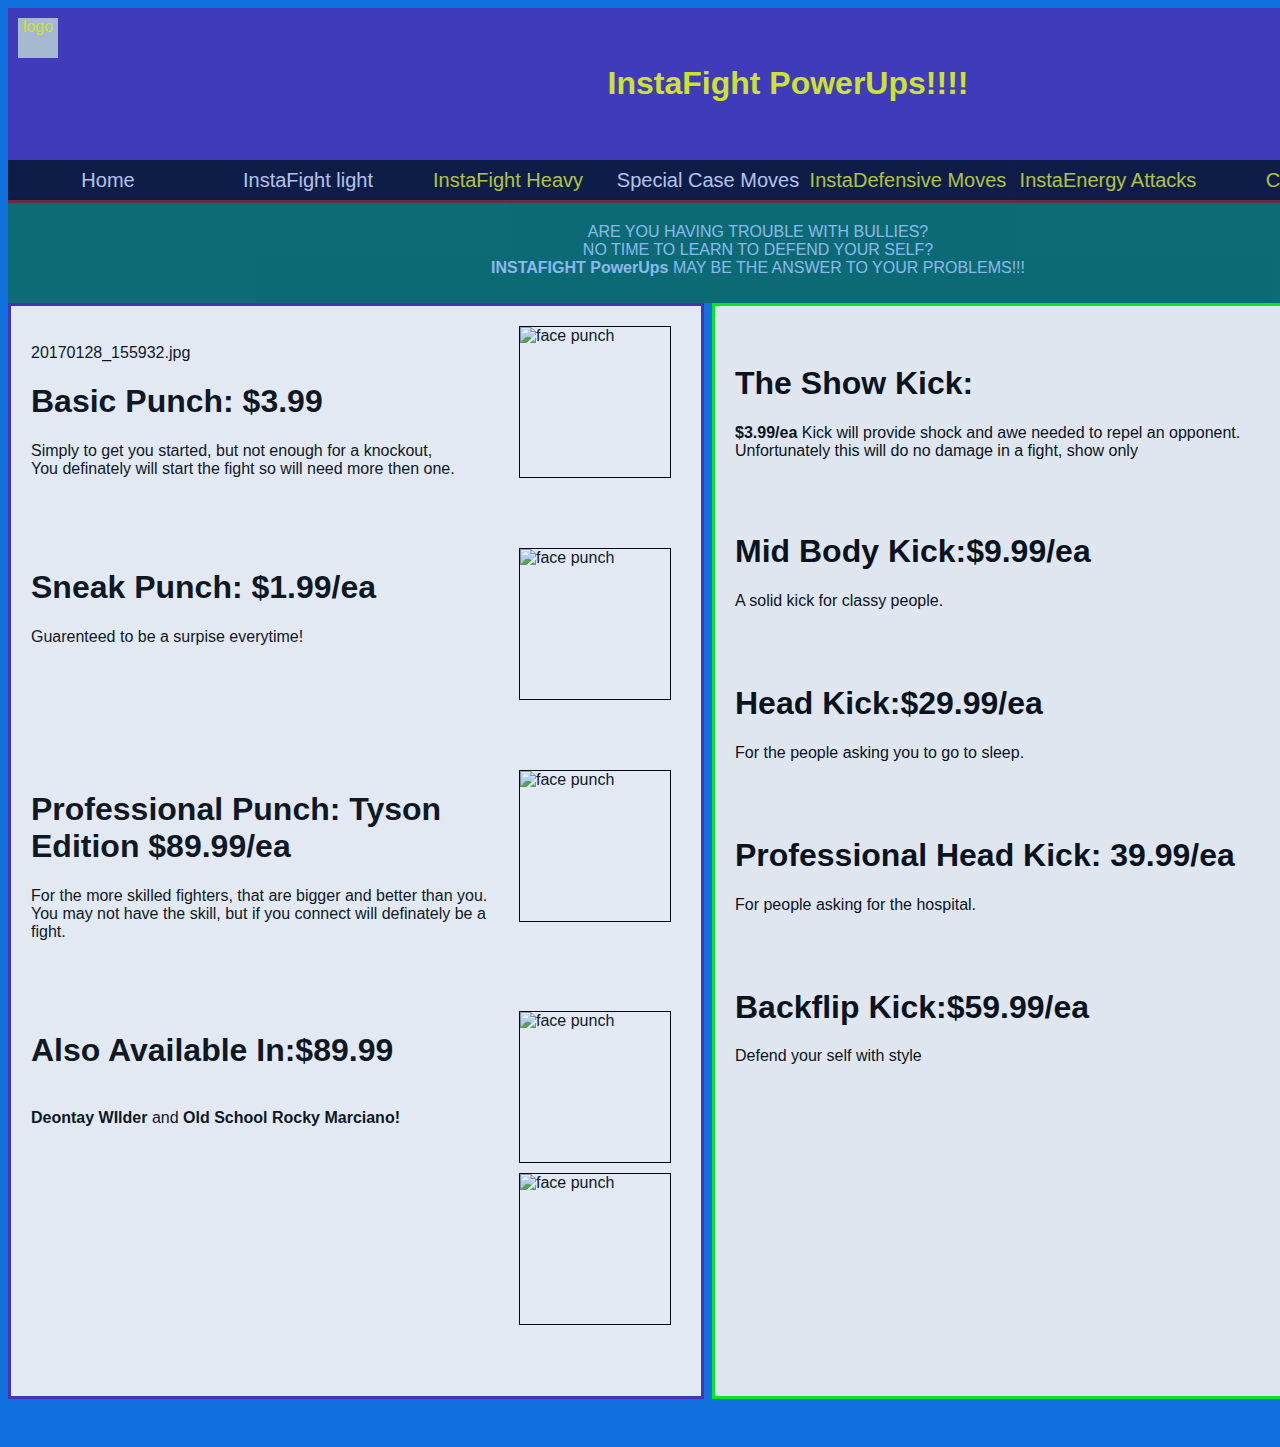
==== index.html @ ebf92590 "first commit" ====
<!DOCTYPE html>
<html lang="en">
<head>
    
    <title>InstaFight</title>
    <style>
        html{font-family: Arial, Helvetica, sans-serif; color:#333 }
        body{background-image: url('https://media.istockphoto.com/photos/boxing-empty-professional-ring-with-crowd-picture-id619736822?k=6&m=619736822&s=612x612&w=0&h=Plr-dFepxe5gYAhJusL7Z6SebTi1IluFjEGhCXOUxz8=');
    height:100%;
    background-position: center;
    background-repeat: no-repeat;
    background-size: cover;
    background-color: rgb(16, 112, 221)
    }

        
        
       
    </style>
      <link rel="stylesheet" href="./style.css">
</head>
<body>
    <div id= "container">
        <div id= "header">
              
            <div id= "logo">logo</div> 
            <br>
            <br>
           
            <div id="top info" img a href=><h1>InstaFight PowerUps!!!!</h1></div>
        <div id= "navbar">
            
            <ul>
                <br>
                <br>
               
                <li><a href="file:///C:/Users/dqtur/OneDrive/Documents/javascript2018/first%20website/next_try/index.html">Home</li></a>
                <li><a href="file:///C:/Users/dqtur/OneDrive/Documents/javascript2018/first%20website/next_try/index.html">InstaFight light</li></a>
                
               <li><a href=""></a>InstaFight Heavy</li>
                <li><a href="file:///C:/Users/dqtur/OneDrive/Documents/next%20page/nextone.html">Special Case Moves</li></a>
                <li><a href=""></a> InstaDefensive Moves </li>
                <li><a href=""></a>InstaEnergy Attacks</li>
                
                <li><a href=""></a>Checkout</li>
            
            
            </ul>
        </div>
    </div>
    <div id= "content_area">
        <div id="banner"> ARE YOU HAVING TROUBLE WITH BULLIES? <br>
                            NO TIME TO LEARN TO DEFEND YOUR SELF?<br>
                           <b> INSTAFIGHT PowerUps</b> MAY BE THE ANSWER TO YOUR PROBLEMS!!!</div>
        <div id="left_col">
               <div id="imagines">
                    <img src="https://bensbitterblog.files.wordpress.com/2013/05/punch-in-the-face.jpg?w=676" width="150" height="150" alt="face punch"title="make it fun always" 
                    style="float:right;clear:right;margin-right:10px;margin-bottom:10px;border:solid black 1px; padding 2px" > 
                   <br>

                   20170128_155932.jpg
                   
                   
                  <p><b><h1>Basic Punch: $3.99</h1></b>  Simply to get you started, but not enough for a knockout,  <br>  You definately will start the fight so will need more then one. </p>
            
            <br>
            <br>
            <br>
            <img src="http://danielpassini.org/wp-content/uploads/2015/06/6023361540_52467a5c1d_b.jpg" width="150" height="150" alt="face punch"title="make it fun always"
            style="float:right;clear:right;margin-right:10px;margin-bottom:10px;border:solid black 1px; padding 2px">
            <p><b><h1>Sneak Punch: $1.99/ea</h1></b> Guarenteed to be a surpise everytime!</p>


            <br>
            <br>
            <br>


            
            <br>
            <br>
            <br>

            <img src="https://qph.ec.quoracdn.net/main-qimg-ddff22dd81e6c2bec2eecbe9747538b7-c"
             width="150" height="150" alt="face punch"title="make it fun always"
            style="float:right;clear:right;margin-right:10px;margin-bottom:10px;border:solid black 1px; padding 2px">
            
            <p><b><h1>Professional Punch: Tyson Edition $89.99/ea </h1></b> For the more skilled fighters, that are bigger and better than you. <br> 
             You may not have the skill, but if you connect will definately be a fight.  </p>
              <br>
              <br>
              <br>

           
            <img src="https://www.ringtv.com/wp-content/uploads/2013/10/file_181617_1_WILDERdeontayFIRTHAnicolai630.jpg
            " width="150" height="150" alt="face punch"title="make it fun always"
            style="float:right;clear:right;margin-right:10px;margin-bottom:10px;border:solid black 1px; padding 2px">
            
            <img src="http://www.pressdemocrat.com/csp/mediapool/sites/dt.common.streams.StreamServer.cls?STREAMOID=PGUH41xq2fezCZpgk4br$s$daE2N3K4ZzOUsqbU5sYu$_WEXw0d0q_Z9GOg4zsrQWCsjLu883Ygn4B49Lvm9bPe2QeMKQdVeZmXF$9l$4uCZ8QDXhaHEp3rvzXRJFdy0KqPHLoMevcTLo3h8xh70Y6N_U_CryOsw6FTOdKL_jpQ-&CONTENTTYPE=image/jpeg" width="150" height="150" alt="face punch"title="make it fun always"
            style="float:right;clear:right;margin-right:10px;margin-bottom:10px;border:solid black 1px; padding 2px">
            </div>
            
             <p><b><h1>Also Available In:$89.99</h1></b>    <br> <b> Deontay WIlder</b> and <b>Old School Rocky Marciano!</b></p>

        </div>
        <div id="right_col">
            <br>
            
            <img src="https://lh3.googleusercontent.com/-GfgVPnWJfJw/U8bm3rQiYCI/AAAAAAAABkU/xhrY9YQcKSU/w540-h268/man-karate-kick.jpg" width="150" height="150" alt="face punch"title="make it fun always"
                style="float:right;clear:right;margin-right:10px;margin-bottom:10px;border:solid black 1px; padding 2px"> 
                
                
               
                
                <p><b><h1>The Show Kick:</h1>$3.99/ea</b>  Kick will provide shock and awe needed to repel an opponent. <br>
                    Unfortunately this will do no damage in a fight, show only </p>
                <br>
                <br>
                
                <img src=" http://www.advancedbkj.com/wp-content/uploads/sd.jpg" width="150" height="150" alt="face punch"title="make it fun always"
                style="float:right;clear:right;margin-right:10px;margin-bottom:10px;border:solid black 1px; padding 2px">
                <p><b><h1>Mid Body Kick:$9.99/ea </h1></b></p>
                A solid kick for classy people.
                
                
                
               
                <img src="https://i.ytimg.com/vi/3Le77fh_Dy0/hqdefault.jpg" width="150" height="150" alt="face punch"title="make it fun always"
                style="float:right;clear:right;margin-right:10px;margin-bottom:10px;border:solid black 1px; padding 2px"> 
                <br>
                <br> 
                <br>
                <br>
                <p><b><h1>Head Kick:$29.99/ea</h1></b></p>
                For the people asking you to go to sleep.
                
                <img src="http://cdn.lowkickmma.com/wp-content/uploads/2016/03/USATSI_8312147_168382968_lowres.jpg" width="150" height="150" alt="face punch"title="make it fun always"
                style="float:right;clear:right;margin-right:10px;margin-bottom:10px;border:solid black 1px; padding 2px"> 
                <br>
                <br>
                <br>
                <br>
                <p><b><h1>Professional Head Kick: 39.99/ea</h1></b></p>

                For people  asking for the hospital. 
                
                
                <img src="https://images.complex.com/complex/image/upload/c_limit,w_680/fl_lossy,pg_1,q_auto/pjupdxqp4t1hraqgkheg.jpg" width="150" height="150" alt="face punch"title="make it fun always"
                style="float:right;clear:right;margin-right:10px;margin-bottom:10px;border:solid black 1px; padding 2px"> 
                <br> 
                <br>
                <br>
                <br>
                <p><b><h1>Backflip Kick:$59.99/ea</h1></b></p>
                Defend your self with style 
               
             
        </div>


    </div>
    <div id="footer"> </div>
    </div>
</body>
</html>
---- style.css ----
#navbar ul{margin: 0px;padding:0px;list-style:none;}
#navbar ul li{ float:left;width:200px; height:40px;background-color:black; opacity:.8; line-height:40px; 
    text-align:center:center;font-size:20px; }
#navbar ul li a{
    text-decoration:40px;
    color:white;
    display:block;
}
#navbar ul li a:hover{
    background-color:green;
}
#container{ width:1500px;margin:0 auto; background:;opacity:; }
#header{width:100%;height:190px; border-bottom:5px solid #7e1c1c;background:rgb(75, 46, 179);opacity:.8;text-align:center;color:rgb(251, 255, 2);}
#logo{float:left;width:40px;height:40px;margin:10px;background:#ccc;}
#top_info{float:right; width:300px;height:40px;background:#; border:1px solid #c7c7c7;margin:10px}
#navbar{height:0px; clear:both;}
#banner{background:rgb(8, 102, 13); height:60px; padding:20px; clear:both;text-align: center;opacity:.5;color:white;}
#left_col{float:left;width:650px; height:1050px; border: solid rgb(75, 46, 179);color:rgb(15, 15, 15); background:#faf7f6; padding:20px; opacity:.9;}
#right_col{float:right;width:750px; height:1050px; border: solid rgb(6, 243, 17);color:rgb(10, 10, 10); background:#f7f3f2; padding:20px; opacity:.9;}
#footer{padding:20px; clear:both}
#images{background-image: url ("https://bensbitterblog.files.wordpress.com/2013/05/punch-in-the-face.jpg?w=676")
    
    
    .floating{ float:right;
        margin-right:10px;
        margin-bottom:5px;
        border:solid black 1px; 
        padding: 2px;
        

    }
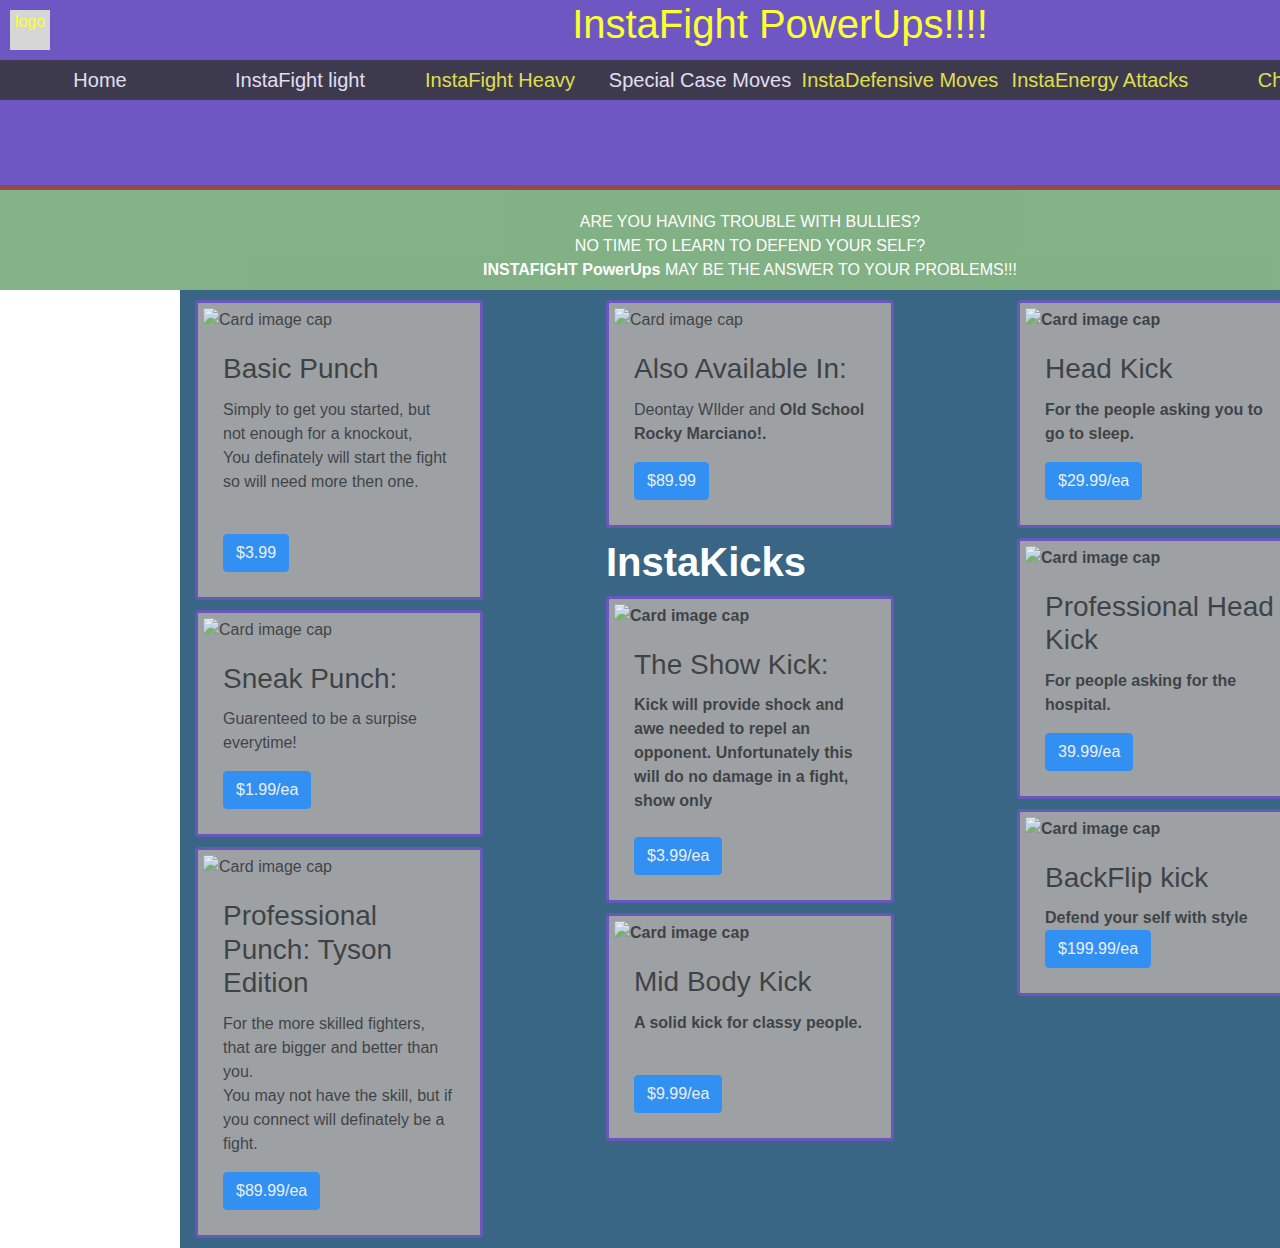
==== commit 91bb4420: "hey" ====
--- a/index.html
+++ b/index.html
@@ -17,22 +17,22 @@
         
        
     </style>
+    <link rel="stylesheet" href="https://maxcdn.bootstrapcdn.com/bootstrap/4.0.0/css/bootstrap.min.css" integrity="sha384-Gn5384xqQ1aoWXA+058RXPxPg6fy4IWvTNh0E263XmFcJlSAwiGgFAW/dAiS6JXm" crossorigin="anonymous">
       <link rel="stylesheet" href="./style.css">
 </head>
 <body>
-    <div id= "container">
-        <div id= "header">
+   
+        <div id= "containertwo">
+            <div id= "header">
               
             <div id= "logo">logo</div> 
-            <br>
-            <br>
+           
            
             <div id="top info" img a href=><h1>InstaFight PowerUps!!!!</h1></div>
         <div id= "navbar">
             
             <ul>
-                <br>
-                <br>
+              
                
                 <li><a href="file:///C:/Users/dqtur/OneDrive/Documents/javascript2018/first%20website/next_try/index.html">Home</li></a>
                 <li><a href="file:///C:/Users/dqtur/OneDrive/Documents/javascript2018/first%20website/next_try/index.html">InstaFight light</li></a>
@@ -48,118 +48,165 @@
             </ul>
         </div>
     </div>
-    <div id= "content_area">
+ 
+        
+        
+        <div id= "content_area">
         <div id="banner"> ARE YOU HAVING TROUBLE WITH BULLIES? <br>
                             NO TIME TO LEARN TO DEFEND YOUR SELF?<br>
                            <b> INSTAFIGHT PowerUps</b> MAY BE THE ANSWER TO YOUR PROBLEMS!!!</div>
-        <div id="left_col">
-               <div id="imagines">
-                    <img src="https://bensbitterblog.files.wordpress.com/2013/05/punch-in-the-face.jpg?w=676" width="150" height="150" alt="face punch"title="make it fun always" 
-                    style="float:right;clear:right;margin-right:10px;margin-bottom:10px;border:solid black 1px; padding 2px" > 
-                   <br>
-
-                   20170128_155932.jpg
+
+       </div>                   
+       <div class="container">
+            <div class="row">
+
+
+
+                <div class="col-sm">
+                    <div class="card" id="smaller"style="width: 18rem;">
+                            <img class="card-img-top" src="https://bensbitterblog.files.wordpress.com/2013/05/punch-in-the-face.jpg?w=676" alt="Card image cap">
+                            <div class="card-body">
+                              <h3 class="card-title">Basic Punch</h3>
+                              <p class="card-text"> Simply to get you started, but not enough for a knockout,  <br>  You definately will start the fight so will need more then one. </p>
+                              <br>
+                              <a href="#" class="btn btn-primary"> $3.99</a>
+                            </div>
+                          </div>
+    
+    
+                          <div class="card"id="smaller" style="width: 18rem;">
+                                <img class="card-img-top" src="http://danielpassini.org/wp-content/uploads/2015/06/6023361540_52467a5c1d_b.jpg" alt="Card image cap">
+                                <div class="card-body">
+                                  <h3 class="card-title">Sneak Punch: </h3>
+                                  <p class="card-text"> Guarenteed to be a surpise everytime!</p>
+                                  <a href="#" class="btn btn-primary">$1.99/ea</a>
+                                </div>
+                              </div>
+                              <div class="card" id="smaller"style="width: 18rem;">
+                                    <img class="card-img-top" src="https://qph.ec.quoracdn.net/main-qimg-ddff22dd81e6c2bec2eecbe9747538b7-c" alt="Card image cap">
+                                    <div class="card-body">
+                                      <h3 class="card-title">Professional Punch: Tyson Edition </h3>
+                                      <p class="card-text">For the more skilled fighters, that are bigger and better than you. <br> 
+                                        You may not have the skill, but if you connect will definately be a fight. </p>
+                                      <a href="#" class="btn btn-primary">$89.99/ea</a>
+                                      
+                                    </div>
+                                  </div>
+                                 
+                                  
+                                  
+
+                </div>
+
+
+
+
+                <div class="col-sm">
+
+
+                        <div class="card" id="smaller"style="width: 18rem;">
+                                <img class="card-img-top" src="http://www.pressdemocrat.com/csp/mediapool/sites/dt.common.streams.StreamServer.cls?STREAMOID=PGUH41xq2fezCZpgk4br$s$daE2N3K4ZzOUsqbU5sYu$_WEXw0d0q_Z9GOg4zsrQWCsjLu883Ygn4B49Lvm9bPe2QeMKQdVeZmXF$9l$4uCZ8QDXhaHEp3rvzXRJFdy0KqPHLoMevcTLo3h8xh70Y6N_U_CryOsw6FTOdKL_jpQ-&CONTENTTYPE=image/jpeg" alt="Card image cap">
+                                <div class="card-body">
+                                  <h3 class="card-title">Also Available In:</h3>
+                                  <p class="card-text">Deontay WIlder</b> and <b>Old School Rocky Marciano!.</p>
+                                  <a href="#" class="btn btn-primary">$89.99</a>
+                                </div>
+                              </div>
+
+                              <h1 class="see"><b>InstaKicks</b></h1>
+
+
+
+
+                        <div class="card" id="smaller"style="width: 18rem;">
+                                <img class="card-img-top" src="https://lh3.googleusercontent.com/-GfgVPnWJfJw/U8bm3rQiYCI/AAAAAAAABkU/xhrY9YQcKSU/w540-h268/man-karate-kick.jpg" alt="Card image cap">
+                                <div class="card-body">
+                                  <h3 class="card-title">The Show Kick:</h3>
+                                  <p class="card-text"> Kick will provide shock and awe needed to repel an opponent. 
+                                        Unfortunately this will do no damage in a fight, show only 
+                                        <br>
+                                        <br>
+                                  <a href="#" class="btn btn-primary">$3.99/ea</a>
+                                </div>
+                              </div>
+                              <div class="card" id="smaller"style="width: 18rem;">
+                                    <img class="card-img-top" src="http://www.advancedbkj.com/wp-content/uploads/sd.jpg" alt="Card image cap">
+                                    <div class="card-body">
+                                      <h3 class="card-title">Mid Body Kick</h3>
+                                      <p class="card-text">  A solid kick for classy people.</p>
+                                      <br>
+                                      <a href="#" class="btn btn-primary">$9.99/ea </a>
+                                    </div>
+                                  </div>
+                                 
+                  
+                  
+
+                </div>
+
+
+             
+             
+             
+             
+             
+                <div class="col-sm"> 
+                    
+                    
+                    
+                    
+                    <div class="card" id="smaller"style="width: 18rem;">
+                        <img class="card-img-top" src="https://i.ytimg.com/vi/3Le77fh_Dy0/hqdefault.jpg" alt="Card image cap">
+                        <div class="card-body">
+                          <h3 class="card-title">Head Kick</h3>
+                          <p class="card-text">For the people asking you to go to sleep.</p>
+                          <a href="#" class="btn btn-primary">$29.99/ea</a>
+                        </div>
+                      </div>
+
+
+                        <div class="card" id="smaller" style="width: 18rem;">
+                                <img class="card-img-top" src="http://cdn.lowkickmma.com/wp-content/uploads/2016/03/USATSI_8312147_168382968_lowres.jpg" alt="Card image cap">
+                                <div class="card-body">
+                                  <h3 class="card-title">Professional Head Kick</h3>
+                                  <p class="card-text">  For people  asking for the hospital. </p>
+                                  <a href="#" class="btn btn-primary">39.99/ea</a>
+                                </div>
+                              </div>  
+                        <div class="card" id="smaller"style="width: 18rem;">
+                                <img class="card-img-top" src="https://images.complex.com/complex/image/upload/c_limit,w_680/fl_lossy,pg_1,q_auto/pjupdxqp4t1hraqgkheg.jpg" alt="Card image cap">
+                                <div class="card-body">
+                                  <h3 class="card-title">BackFlip kick</h3>
+                                  <p class="card-text">Defend your self with style
+                                  <a href="#" class="btn btn-primary">$199.99/ea</a>
+                                </div>
+                              </div>
+                  
+                    
+                         
                    
-                   
-                  <p><b><h1>Basic Punch: $3.99</h1></b>  Simply to get you started, but not enough for a knockout,  <br>  You definately will start the fight so will need more then one. </p>
-            
-            <br>
-            <br>
-            <br>
-            <img src="http://danielpassini.org/wp-content/uploads/2015/06/6023361540_52467a5c1d_b.jpg" width="150" height="150" alt="face punch"title="make it fun always"
-            style="float:right;clear:right;margin-right:10px;margin-bottom:10px;border:solid black 1px; padding 2px">
-            <p><b><h1>Sneak Punch: $1.99/ea</h1></b> Guarenteed to be a surpise everytime!</p>
-
-
-            <br>
-            <br>
-            <br>
-
-
-            
-            <br>
-            <br>
-            <br>
-
-            <img src="https://qph.ec.quoracdn.net/main-qimg-ddff22dd81e6c2bec2eecbe9747538b7-c"
-             width="150" height="150" alt="face punch"title="make it fun always"
-            style="float:right;clear:right;margin-right:10px;margin-bottom:10px;border:solid black 1px; padding 2px">
-            
-            <p><b><h1>Professional Punch: Tyson Edition $89.99/ea </h1></b> For the more skilled fighters, that are bigger and better than you. <br> 
-             You may not have the skill, but if you connect will definately be a fight.  </p>
-              <br>
-              <br>
-              <br>
-
-           
-            <img src="https://www.ringtv.com/wp-content/uploads/2013/10/file_181617_1_WILDERdeontayFIRTHAnicolai630.jpg
-            " width="150" height="150" alt="face punch"title="make it fun always"
-            style="float:right;clear:right;margin-right:10px;margin-bottom:10px;border:solid black 1px; padding 2px">
-            
-            <img src="http://www.pressdemocrat.com/csp/mediapool/sites/dt.common.streams.StreamServer.cls?STREAMOID=PGUH41xq2fezCZpgk4br$s$daE2N3K4ZzOUsqbU5sYu$_WEXw0d0q_Z9GOg4zsrQWCsjLu883Ygn4B49Lvm9bPe2QeMKQdVeZmXF$9l$4uCZ8QDXhaHEp3rvzXRJFdy0KqPHLoMevcTLo3h8xh70Y6N_U_CryOsw6FTOdKL_jpQ-&CONTENTTYPE=image/jpeg" width="150" height="150" alt="face punch"title="make it fun always"
-            style="float:right;clear:right;margin-right:10px;margin-bottom:10px;border:solid black 1px; padding 2px">
-            </div>
-            
-             <p><b><h1>Also Available In:$89.99</h1></b>    <br> <b> Deontay WIlder</b> and <b>Old School Rocky Marciano!</b></p>
-
-        </div>
-        <div id="right_col">
-            <br>
-            
-            <img src="https://lh3.googleusercontent.com/-GfgVPnWJfJw/U8bm3rQiYCI/AAAAAAAABkU/xhrY9YQcKSU/w540-h268/man-karate-kick.jpg" width="150" height="150" alt="face punch"title="make it fun always"
-                style="float:right;clear:right;margin-right:10px;margin-bottom:10px;border:solid black 1px; padding 2px"> 
+                </div>
+    
+             
+             
+             
+             
+             
+<!--              
+             
+              <div class="col">
+                     
+                                  
+
+
+
+              </div> -->
+
+         
+          
                 
-                
-               
-                
-                <p><b><h1>The Show Kick:</h1>$3.99/ea</b>  Kick will provide shock and awe needed to repel an opponent. <br>
-                    Unfortunately this will do no damage in a fight, show only </p>
-                <br>
-                <br>
-                
-                <img src=" http://www.advancedbkj.com/wp-content/uploads/sd.jpg" width="150" height="150" alt="face punch"title="make it fun always"
-                style="float:right;clear:right;margin-right:10px;margin-bottom:10px;border:solid black 1px; padding 2px">
-                <p><b><h1>Mid Body Kick:$9.99/ea </h1></b></p>
-                A solid kick for classy people.
-                
-                
-                
-               
-                <img src="https://i.ytimg.com/vi/3Le77fh_Dy0/hqdefault.jpg" width="150" height="150" alt="face punch"title="make it fun always"
-                style="float:right;clear:right;margin-right:10px;margin-bottom:10px;border:solid black 1px; padding 2px"> 
-                <br>
-                <br> 
-                <br>
-                <br>
-                <p><b><h1>Head Kick:$29.99/ea</h1></b></p>
-                For the people asking you to go to sleep.
-                
-                <img src="http://cdn.lowkickmma.com/wp-content/uploads/2016/03/USATSI_8312147_168382968_lowres.jpg" width="150" height="150" alt="face punch"title="make it fun always"
-                style="float:right;clear:right;margin-right:10px;margin-bottom:10px;border:solid black 1px; padding 2px"> 
-                <br>
-                <br>
-                <br>
-                <br>
-                <p><b><h1>Professional Head Kick: 39.99/ea</h1></b></p>
-
-                For people  asking for the hospital. 
-                
-                
-                <img src="https://images.complex.com/complex/image/upload/c_limit,w_680/fl_lossy,pg_1,q_auto/pjupdxqp4t1hraqgkheg.jpg" width="150" height="150" alt="face punch"title="make it fun always"
-                style="float:right;clear:right;margin-right:10px;margin-bottom:10px;border:solid black 1px; padding 2px"> 
-                <br> 
-                <br>
-                <br>
-                <br>
-                <p><b><h1>Backflip Kick:$59.99/ea</h1></b></p>
-                Defend your self with style 
-               
-             
-        </div>
-
-
-    </div>
-    <div id="footer"> </div>
-    </div>
+
+              
+
 </body>
 </html>--- a/style.css
+++ b/style.css
@@ -9,23 +9,47 @@
 #navbar ul li a:hover{
     background-color:green;
 }
-#container{ width:1500px;margin:0 auto; background:;opacity:; }
+.container{
+    background-color:rgb(8, 64, 102);
+    opacity: .8;
+
+}
+#containertwo{ width:1500px;margin:0 auto; background:;opacity:; }
 #header{width:100%;height:190px; border-bottom:5px solid #7e1c1c;background:rgb(75, 46, 179);opacity:.8;text-align:center;color:rgb(251, 255, 2);}
 #logo{float:left;width:40px;height:40px;margin:10px;background:#ccc;}
 #top_info{float:right; width:300px;height:40px;background:#; border:1px solid #c7c7c7;margin:10px}
 #navbar{height:0px; clear:both;}
-#banner{background:rgb(8, 102, 13); height:60px; padding:20px; clear:both;text-align: center;opacity:.5;color:white;}
-#left_col{float:left;width:650px; height:1050px; border: solid rgb(75, 46, 179);color:rgb(15, 15, 15); background:#faf7f6; padding:20px; opacity:.9;}
-#right_col{float:right;width:750px; height:1050px; border: solid rgb(6, 243, 17);color:rgb(10, 10, 10); background:#f7f3f2; padding:20px; opacity:.9;}
+#banner{background:rgb(8, 102, 13); height:100px; padding:20px; clear:both;text-align: center;opacity:.5;color:white;}
+#left_col{float:left;width:650px; height:1050px; border: solid rgb(75, 46, 179);color:rgb(15, 15, 15); background:#949393; padding:0px; opacity:.9;}
+#right_col{float:right;width:750px; height:1050px; border: solid rgb(6, 243, 17);color:rgb(10, 10, 10); background:#949393; padding:0px; opacity:.9;margin-top:0px;}
+#smaller{
+    background-color:rgb(16, 112, 221);
+     border: solid rgb(75, 46, 179);
+    color:rgb(15, 15, 15);
+     background:#949393; 
+    padding:5px;
+     opacity:.9;
+     margin-top:10px;
+     margin-bottom:10px;
+     position:relative;
+
+}
+.see{
+    text-decoration:40px;
+    color:white;
+    text-shadow: 1px 2px rgb(8, 64, 102);
+    
+
+}
+
 #footer{padding:20px; clear:both}
 #images{background-image: url ("https://bensbitterblog.files.wordpress.com/2013/05/punch-in-the-face.jpg?w=676")
-    
-    
-    .floating{ float:right;
+
+ /* #floating{ float:right;
         margin-right:10px;
         margin-bottom:5px;
         border:solid black 1px; 
         padding: 2px;
-        
+         */
 
-    }+}   